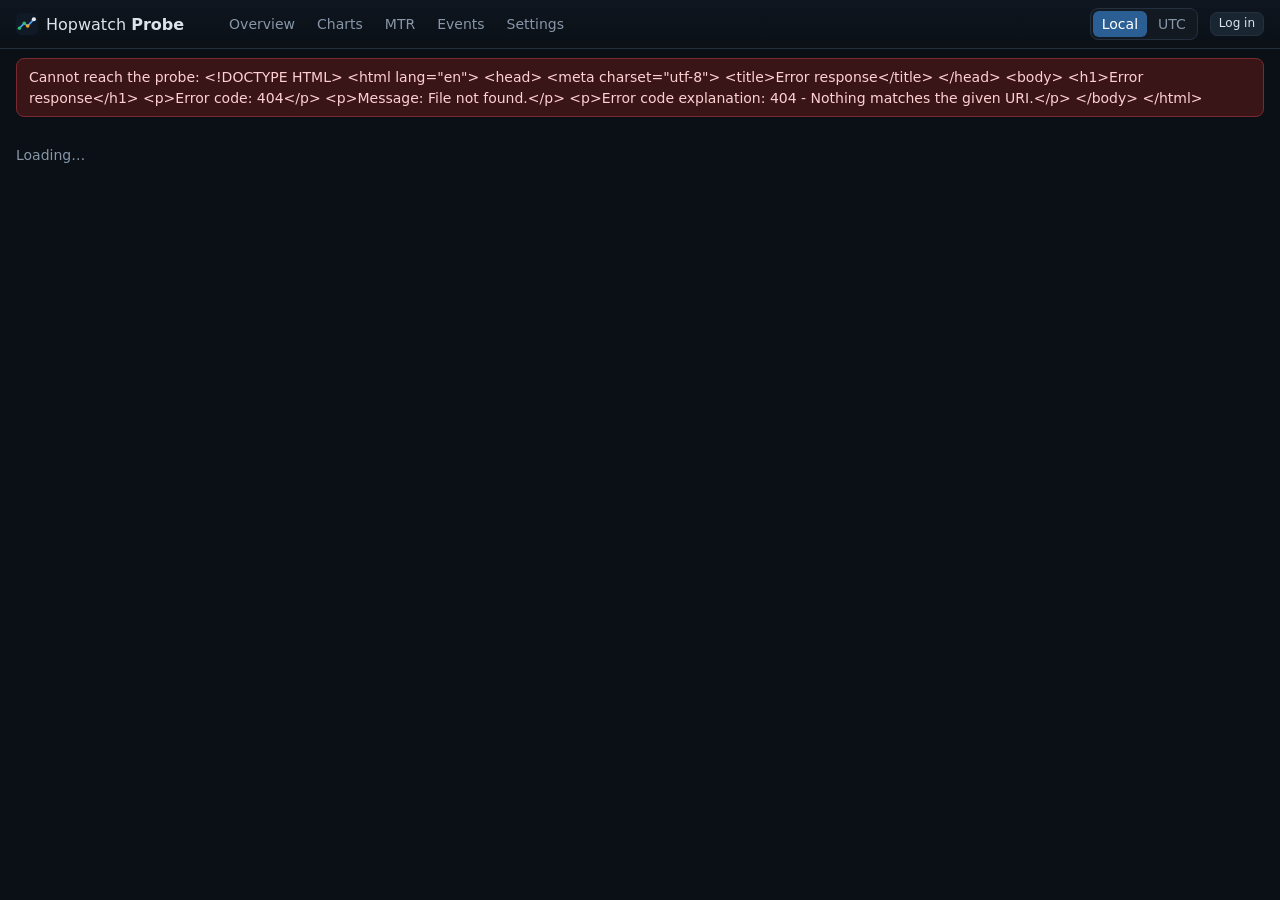
==== probe/app/static/index.html @ 8254a264 "Hopwatch Probe 0.1.0: 1 s ping with history, MTR on demand and on loss, web UI, Unraid template" ====
<!doctype html>
<html lang="en">
<head>
<meta charset="utf-8">
<meta name="viewport" content="width=device-width,initial-scale=1">
<title>Hopwatch Probe</title>
<link rel="icon" href="icon.svg" type="image/svg+xml">
<link rel="stylesheet" href="style.css">
</head>
<body>
<header>
  <a class="brand" href="#/"><img src="icon.svg" alt="" width="22" height="22"><span>Hopwatch <b>Probe</b></span></a>
  <span id="site" class="site"></span>
  <nav id="nav">
    <a href="#/" data-v="overview">Overview</a>
    <a href="#/charts" data-v="charts">Charts</a>
    <a href="#/mtr" data-v="mtr">MTR</a>
    <a href="#/events" data-v="events">Events</a>
    <a href="#/settings" data-v="settings">Settings</a>
  </nav>
  <span id="busy" class="chip hidden"></span>
  <span class="grow"></span>
  <span class="seg" id="tzSeg" title="Times shown in"><button data-tz="local">Local</button><button data-tz="utc">UTC</button></span>
  <button id="loginBtn" class="btn small">Log in</button>
</header>
<div id="banner" class="banner hidden"></div>
<main id="main"><p class="muted">Loading…</p></main>
<div id="modal" class="modal hidden"><div class="box" id="modalBox"></div></div>
<div id="tip" class="tip hidden"></div>
<div id="toast" class="toast hidden"></div>
<script src="app.js"></script>
</body>
</html>
---- probe/app/static/style.css ----
:root{--bg:#0b1016;--panel:#121921;--panel2:#16202a;--line:#243040;--txt:#dbe3ec;--mut:#8796a8;--acc:#4e9cf5;
  --ok:#2fbf71;--warn:#e8b931;--bad:#e5484d;--down:#b4232a}
*{box-sizing:border-box}
html,body{margin:0;background:var(--bg);color:var(--txt);font:14px/1.45 system-ui,-apple-system,Segoe UI,Roboto,sans-serif}
a{color:var(--acc);text-decoration:none} a:hover{text-decoration:underline}
.hidden{display:none!important}
.muted{color:var(--mut)} .small{font-size:12px} .grow{flex:1}
.ok{color:var(--ok)} .warn{color:var(--warn)} .crit,.bad{color:var(--bad)} .down{color:var(--bad);font-weight:600}
header{position:sticky;top:0;z-index:5;display:flex;flex-wrap:wrap;gap:8px 12px;align-items:center;padding:8px 16px;
  background:linear-gradient(180deg,#0e1620f2,#0b1016f2);box-shadow:0 1px 0 var(--line)}
.brand{display:flex;gap:8px;align-items:center;color:var(--txt);font-size:16px} .brand:hover{text-decoration:none}
.site{color:var(--mut);font-size:13px;padding-left:10px;border-left:1px solid var(--line)}
nav{display:flex;gap:2px;flex-wrap:wrap}
nav a{color:var(--mut);padding:5px 10px;border-radius:7px} nav a:hover{color:var(--txt);background:#1c2733;text-decoration:none}
nav a.on{color:#fff;background:#24476d}
main{padding:14px 16px 40px;max-width:1500px;margin:0 auto;display:grid;gap:14px}
.card{background:linear-gradient(180deg,var(--panel2),var(--panel));border:1px solid var(--line);border-radius:12px;padding:12px 14px;min-width:0}
.card h2{margin:0 0 8px;font-size:15px;display:flex;gap:10px;align-items:center;flex-wrap:wrap}
.card h3{margin:14px 0 6px;font-size:13px;color:var(--mut);text-transform:uppercase;letter-spacing:.05em}
.row{display:flex;gap:8px 12px;align-items:center;flex-wrap:wrap;margin:6px 0}
.btn,button{background:#1a2532;color:var(--txt);border:1px solid var(--line);border-radius:7px;padding:5px 11px;font:inherit;cursor:pointer}
.btn:hover,button:hover{border-color:#3a4d63} .btn.small,button.small{padding:2px 8px;font-size:12px}
.btn.pri,button.pri{background:#2b5f94;border-color:#3577b8;color:#fff} .btn.danger,button.danger{border-color:#7a2a2f;color:#ffb3b5}
button:disabled{opacity:.45;cursor:default}
input,select,textarea{background:#0e151d;color:var(--txt);border:1px solid var(--line);border-radius:6px;padding:5px 7px;font:inherit;color-scheme:dark}
input:focus,select:focus,textarea:focus{outline:none;border-color:var(--acc)}
input[type=number]{width:90px} input[type=checkbox]{width:auto}
textarea{width:100%;min-height:110px;font-family:ui-monospace,Menlo,Consolas,monospace;font-size:12px}
label.f{display:flex;flex-direction:column;gap:3px;font-size:12px;color:var(--mut)}
label.f>span.h{font-size:11px;color:#6b7a8c}
label.c{display:inline-flex;gap:6px;align-items:center}
.form{display:grid;grid-template-columns:repeat(auto-fill,minmax(210px,1fr));gap:10px 16px}
.seg{display:inline-flex;background:var(--panel);border:1px solid var(--line);border-radius:8px;padding:2px;gap:2px}
.seg button{border:0;background:transparent;padding:3px 9px;color:var(--mut);border-radius:6px}
.seg button.on{background:#2b5f94;color:#fff}
.chip{display:inline-flex;gap:5px;align-items:center;background:#1a2430;border:1px solid var(--line);border-radius:10px;padding:1px 8px;font-size:12px}
.chip.ok{border-color:#1f5a3c;color:#9fe3bf} .chip.warn{border-color:#6b5414;color:#ffe08a} .chip.bad{border-color:#7a2a2f;color:#ffb3b5}
.banner{margin:10px 16px 0;padding:8px 12px;border-radius:8px;background:#3a1518;border:1px solid #7a2a2f;color:#ffd0d2}
.tiles{display:grid;grid-template-columns:repeat(auto-fill,minmax(300px,1fr));gap:10px}
.loc{position:relative;background:linear-gradient(180deg,#18222d,#141c25);border:1px solid var(--line);border-radius:10px;padding:8px 10px 8px 14px;min-width:0}
.loc:before{content:'';position:absolute;left:0;top:0;bottom:0;width:4px;border-radius:10px 0 0 10px;background:var(--ok)}
.loc.warn:before{background:var(--warn)} .loc.crit:before,.loc.down:before{background:var(--bad)} .loc.unknown:before{background:#556}
.loc .lh{display:flex;gap:8px;align-items:center;margin-bottom:4px} .loc .lh b{font-size:14px;overflow:hidden;text-overflow:ellipsis;white-space:nowrap}
.ips{width:100%;border-collapse:collapse;font-variant-numeric:tabular-nums;font-size:12.5px}
.ips td{padding:2px 4px;border-top:1px solid #1d2733;white-space:nowrap} .ips td.ip{width:100%;overflow:hidden;text-overflow:ellipsis;max-width:120px}
.ips td.n{text-align:right}
.dot{display:inline-block;width:8px;height:8px;border-radius:50%;background:#556;margin-right:5px;vertical-align:1px}
.dot.ok{background:var(--ok)} .dot.warn{background:var(--warn)} .dot.crit,.dot.down{background:var(--bad)}
.tbl{width:100%;border-collapse:collapse;font-size:12.5px;font-variant-numeric:tabular-nums}
.tbl th{color:var(--mut);font-weight:500;text-align:left;border-bottom:1px solid var(--line);padding:5px 6px;white-space:nowrap}
.tbl td{border-bottom:1px solid #1d2733;padding:5px 6px;vertical-align:top}
.tbl tr.click{cursor:pointer} .tbl tr.click:hover td{background:#1a2430}
.tbl td.n,.tbl th.n{text-align:right}
.scroll{overflow-x:auto}
canvas{width:100%;height:240px;display:block}
.legend{display:flex;flex-wrap:wrap;gap:2px 12px;margin-top:6px;font-size:12px}
.legend button{background:none;border:0;padding:1px 0;display:inline-flex;gap:5px;align-items:center;color:var(--txt)}
.legend button.off{opacity:.35} .legend i{width:12px;height:3px;border-radius:2px;display:inline-block}
.tip{position:fixed;z-index:20;pointer-events:none;background:#0b0f13f0;border:1px solid var(--line);border-radius:6px;padding:6px 8px;font-size:12px;max-width:340px}
.modal{position:fixed;inset:0;z-index:30;background:#000a;display:flex;align-items:center;justify-content:center;padding:16px}
.modal .box{background:var(--panel2);border:1px solid var(--line);border-radius:12px;padding:16px;width:min(440px,100%);display:grid;gap:10px}
.modal .box h2{margin:0;font-size:16px}
.toast{position:fixed;bottom:16px;left:50%;transform:translateX(-50%);z-index:40;background:#1d3550;border:1px solid #3577b8;border-radius:8px;padding:8px 14px}
.toast.err{background:#3a1518;border-color:#7a2a2f}
pre.rep{background:#0a0f14;border:1px solid var(--line);border-radius:8px;padding:10px;overflow:auto;font-size:12px;line-height:1.35;margin:0}
.menu{position:absolute;z-index:10;background:var(--panel2);border:1px solid var(--line);border-radius:8px;padding:4px;display:grid;gap:2px;box-shadow:0 6px 20px #0008}
.menu button{border:0;background:none;text-align:left;padding:5px 10px;white-space:nowrap}
.menu button:hover{background:#1c2733}
.bar{height:6px;border-radius:3px;background:#1d2733;overflow:hidden;min-width:60px} .bar i{display:block;height:100%;background:var(--bad)}
@media (max-width:640px){header{padding:8px 10px} main{padding:10px 10px 30px} .site{border:0;padding:0} .tiles{grid-template-columns:1fr}
  .form{grid-template-columns:1fr 1fr}}
.tlist{max-height:440px;overflow:auto;border:1px solid #1d2733;border-radius:8px}
.tlist thead th{position:sticky;top:0;background:var(--panel2);z-index:1}
.tlist input:not([type=checkbox]){width:100%;min-width:110px}
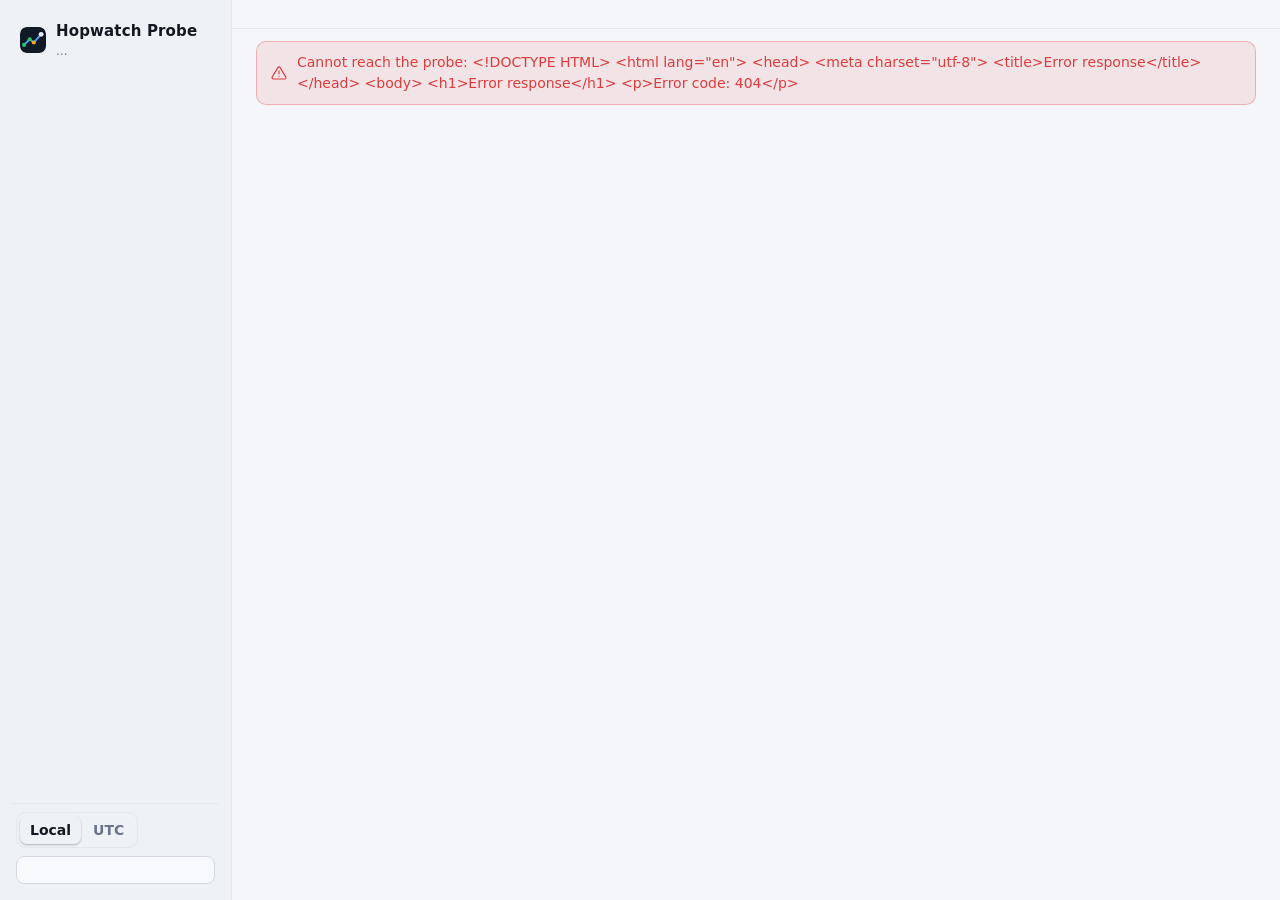
==== commit fb3bcbee: "Probe 0.2: schedules, more automatic triggers (down, latency, recovery), evidence exports, new UI ki" ====
--- a/probe/app/static/index.html
+++ b/probe/app/static/index.html
@@ -1,33 +1,29 @@
 <!doctype html>
-<html lang="en">
+<html lang="en" data-theme="dark">
 <head>
 <meta charset="utf-8">
 <meta name="viewport" content="width=device-width,initial-scale=1">
 <title>Hopwatch Probe</title>
 <link rel="icon" href="icon.svg" type="image/svg+xml">
-<link rel="stylesheet" href="style.css">
+<link rel="stylesheet" href="/ui/hw.css">
 </head>
 <body>
-<header>
-  <a class="brand" href="#/"><img src="icon.svg" alt="" width="22" height="22"><span>Hopwatch <b>Probe</b></span></a>
-  <span id="site" class="site"></span>
-  <nav id="nav">
-    <a href="#/" data-v="overview">Overview</a>
-    <a href="#/charts" data-v="charts">Charts</a>
-    <a href="#/mtr" data-v="mtr">MTR</a>
-    <a href="#/events" data-v="events">Events</a>
-    <a href="#/settings" data-v="settings">Settings</a>
-  </nav>
-  <span id="busy" class="chip hidden"></span>
-  <span class="grow"></span>
-  <span class="seg" id="tzSeg" title="Times shown in"><button data-tz="local">Local</button><button data-tz="utc">UTC</button></span>
-  <button id="loginBtn" class="btn small">Log in</button>
-</header>
-<div id="banner" class="banner hidden"></div>
-<main id="main"><p class="muted">Loading…</p></main>
-<div id="modal" class="modal hidden"><div class="box" id="modalBox"></div></div>
-<div id="tip" class="tip hidden"></div>
-<div id="toast" class="toast hidden"></div>
+<div class="app">
+  <aside class="side">
+    <a class="brand" href="#/"><img src="icon.svg" alt=""><span>Hopwatch Probe<small id="site">…</small></span></a>
+    <nav class="nav" id="nav"></nav>
+    <div class="foot">
+      <div class="row wrapn"><span class="seg" id="tzSeg"></span><button class="btn-s btn-i btn-g" id="themeBtn" title="Light / dark"></button></div>
+      <button class="btn-s" id="loginBtn"></button>
+    </div>
+  </aside>
+  <div class="main">
+    <div class="top"><div><h1 id="title"></h1><div class="sub" id="subtitle"></div></div><span class="grow"></span><div class="row" id="topActions"></div></div>
+    <div id="banner" class="hidden" style="margin:12px 24px 0"></div>
+    <div class="content" id="main"></div>
+  </div>
+</div>
+<script src="/ui/hw.js"></script>
 <script src="app.js"></script>
 </body>
 </html>
--- a/ui/hw.css
+++ b/ui/hw.css
@@ -0,0 +1,205 @@
+/* Hopwatch design system, shared by Probe and Hub. Dark by default, light follows the toggle. */
+:root,[data-theme=dark]{
+  --bg:#0a0c11;--bg2:#0e1118;--surface:#12161e;--surface2:#171c26;--surface3:#1d2330;--border:#232b38;--border2:#2e3848;
+  --text:#e7eaf0;--text2:#b8c0cd;--muted:#8691a3;--faint:#5d6879;
+  --accent:#7c93ff;--accent2:#5b74f0;--accent-soft:#7c93ff22;--teal:#2bc4a8;--purple:#a78bfa;
+  --ok:#34d399;--ok-soft:#34d39922;--warn:#fbbf24;--warn-soft:#fbbf2422;--bad:#f87171;--bad-soft:#f8717124;--down:#ef4444;
+  --shadow:0 1px 0 #ffffff08 inset,0 8px 24px -12px #000c;--ring:0 0 0 3px #7c93ff40;
+  --r:14px;--r2:10px;--r3:8px;color-scheme:dark}
+[data-theme=light]{
+  --bg:#f4f6fa;--bg2:#eef1f6;--surface:#ffffff;--surface2:#f8f9fc;--surface3:#eef1f6;--border:#e3e7ee;--border2:#d3d9e3;
+  --text:#141821;--text2:#3b4352;--muted:#69758a;--faint:#9aa4b5;
+  --accent:#4f6bed;--accent2:#3d57d6;--accent-soft:#4f6bed1a;--teal:#0f9f86;--purple:#7c5ce0;
+  --ok:#10a36c;--ok-soft:#10a36c1a;--warn:#c98a00;--warn-soft:#c98a001f;--bad:#dc3d3d;--bad-soft:#dc3d3d1a;--down:#c62828;
+  --shadow:0 1px 2px #0000000d,0 8px 24px -16px #00000033;--ring:0 0 0 3px #4f6bed33;color-scheme:light}
+*{box-sizing:border-box}
+html,body{margin:0;height:100%}
+body{background:var(--bg);color:var(--text);font:14px/1.5 ui-sans-serif,system-ui,-apple-system,"Segoe UI",Roboto,"Helvetica Neue",Arial,sans-serif;
+  -webkit-font-smoothing:antialiased;font-feature-settings:"tnum" 0}
+a{color:var(--accent);text-decoration:none} a:hover{text-decoration:underline}
+code,pre,.mono{font-family:ui-monospace,SFMono-Regular,Menlo,Consolas,monospace}
+.hidden{display:none!important}
+.muted{color:var(--muted)} .faint{color:var(--faint)} .small{font-size:12px} .xs{font-size:11px} .num{font-variant-numeric:tabular-nums}
+.ok{color:var(--ok)} .warn{color:var(--warn)} .bad,.crit{color:var(--bad)} .down{color:var(--down);font-weight:600}
+.grow{flex:1} .row{display:flex;align-items:center;gap:8px;flex-wrap:wrap} .col{display:flex;flex-direction:column;gap:6px}
+.gap4{gap:4px} .gap12{gap:12px} .mt8{margin-top:8px} .mt12{margin-top:12px} .mt16{margin-top:16px} .wrapn{flex-wrap:nowrap}
+.ell{overflow:hidden;text-overflow:ellipsis;white-space:nowrap;min-width:0}
+svg.i{width:16px;height:16px;flex:none;stroke:currentColor;fill:none;stroke-width:1.8;stroke-linecap:round;stroke-linejoin:round}
+
+/* ---- layout ---- */
+.app{display:grid;grid-template-columns:232px 1fr;min-height:100%}
+.side{position:sticky;top:0;height:100vh;display:flex;flex-direction:column;gap:4px;padding:16px 12px;background:var(--bg2);border-right:1px solid var(--border)}
+.brand{display:flex;align-items:center;gap:10px;padding:4px 8px 14px;color:var(--text);font-weight:650;font-size:15px;letter-spacing:.01em}
+.brand img{width:26px;height:26px;border-radius:7px} .brand small{display:block;font-weight:500;color:var(--muted);font-size:11.5px;letter-spacing:0}
+.brand:hover{text-decoration:none}
+.nav a{display:flex;align-items:center;gap:10px;padding:8px 10px;border-radius:9px;color:var(--text2);font-weight:500}
+.nav a:hover{background:var(--surface2);color:var(--text);text-decoration:none}
+.nav a.on{background:var(--accent-soft);color:var(--accent)} .nav a .cnt{margin-left:auto}
+.side .foot{margin-top:auto;display:flex;flex-direction:column;gap:8px;padding:8px 4px 0;border-top:1px solid var(--border)}
+.main{min-width:0;display:flex;flex-direction:column}
+.top{position:sticky;top:0;z-index:20;display:flex;align-items:center;gap:12px;padding:14px 24px;background:color-mix(in srgb,var(--bg) 82%,transparent);
+  backdrop-filter:saturate(1.4) blur(10px);border-bottom:1px solid var(--border)}
+.top h1{margin:0;font-size:18px;font-weight:650;letter-spacing:-.01em}
+.top .sub{color:var(--muted);font-size:13px}
+.content{padding:20px 24px 48px;display:grid;gap:16px;max-width:1600px;width:100%;min-width:0}
+.content>*,.col>*,.bd>*{min-width:0}
+@media (max-width:900px){
+  .app{grid-template-columns:1fr}
+  .side{position:sticky;top:0;z-index:30;height:auto;flex-direction:row;align-items:center;padding:8px 10px;overflow-x:auto;border-right:0;border-bottom:1px solid var(--border)}
+  .brand{padding:0 6px 0 0} .brand small{display:none}
+  .nav{display:flex;gap:2px} .nav a{padding:6px 9px;white-space:nowrap} .nav a span.lbl{display:none} .nav a.on span.lbl{display:inline}
+  .side .foot{margin:0 0 0 auto;flex-direction:row;border:0;padding:0}
+  .top{position:static;padding:12px 14px} .content{padding:12px 12px 40px}
+}
+
+/* ---- surfaces ---- */
+.card{background:var(--surface);border:1px solid var(--border);border-radius:var(--r);box-shadow:var(--shadow);min-width:0}
+.card>.hd{display:flex;align-items:center;gap:10px;flex-wrap:wrap;padding:14px 16px 0}
+.card>.hd h2{margin:0;font-size:14.5px;font-weight:650}
+.card>.hd .sub{color:var(--muted);font-size:12.5px}
+.card>.bd{padding:12px 16px 16px}
+.card.flat{box-shadow:none}
+.kpis{display:grid;grid-template-columns:repeat(auto-fit,minmax(170px,1fr));gap:12px}
+.kpi{background:var(--surface);border:1px solid var(--border);border-radius:var(--r);padding:14px 16px;box-shadow:var(--shadow)}
+.kpi .l{color:var(--muted);font-size:12px;font-weight:500;display:flex;align-items:center;gap:6px}
+.kpi .v{font-size:24px;font-weight:650;letter-spacing:-.02em;margin-top:2px;font-variant-numeric:tabular-nums}
+.kpi .s{color:var(--muted);font-size:12px}
+.tabs{display:flex;gap:2px;border-bottom:1px solid var(--border);margin:0 0 4px;overflow-x:auto;scrollbar-width:none}
+.tabs button{background:none;border:0;border-bottom:2px solid transparent;border-radius:0;padding:8px 12px;color:var(--muted);font-weight:550}
+.tabs button.on{color:var(--text);border-bottom-color:var(--accent)} .tabs button:hover{color:var(--text)}
+
+/* ---- controls ---- */
+button,.btn{display:inline-flex;align-items:center;justify-content:center;gap:6px;height:34px;padding:0 13px;border-radius:9px;
+  border:1px solid var(--border2);background:var(--surface2);color:var(--text);font:inherit;font-weight:550;cursor:pointer;
+  transition:background .12s,border-color .12s,color .12s;white-space:nowrap;text-decoration:none!important}
+button:hover,.btn:hover{background:var(--surface3);border-color:var(--faint)}
+button:focus-visible,.btn:focus-visible{outline:none;box-shadow:var(--ring)}
+button:disabled{opacity:.45;cursor:default}
+.btn-p{background:var(--accent);border-color:var(--accent);color:#fff} .btn-p:hover{background:var(--accent2);border-color:var(--accent2)}
+.btn-g{background:transparent;border-color:transparent;color:var(--text2)} .btn-g:hover{background:var(--surface2);border-color:var(--border)}
+.btn-d{color:var(--bad);border-color:color-mix(in srgb,var(--bad) 40%,var(--border))} .btn-d:hover{background:var(--bad-soft)}
+.btn-s{height:28px;padding:0 9px;font-size:12.5px;border-radius:8px} .btn-xs{height:24px;padding:0 7px;font-size:12px;border-radius:7px}
+.btn-i{width:34px;padding:0} .btn-s.btn-i{width:28px} .btn-xs.btn-i{width:24px}
+input,select,textarea{font:inherit;color:var(--text);background:var(--bg2);border:1px solid var(--border2);border-radius:9px;height:34px;padding:0 10px;min-width:0}
+textarea{height:auto;min-height:110px;padding:8px 10px;width:100%;font-family:ui-monospace,Menlo,Consolas,monospace;font-size:12.5px}
+input:focus,select:focus,textarea:focus{outline:none;border-color:var(--accent);box-shadow:var(--ring)}
+input[type=number]{width:100px} input[type=checkbox]{width:16px;height:16px;accent-color:var(--accent);margin:0}
+select{appearance:none;padding-right:30px;background-image:url("data:image/svg+xml,%3Csvg xmlns='http://www.w3.org/2000/svg' width='12' height='12' viewBox='0 0 24 24' fill='none' stroke='%238691a3' stroke-width='2.5' stroke-linecap='round'%3E%3Cpath d='m6 9 6 6 6-6'/%3E%3C/svg%3E");
+  background-repeat:no-repeat;background-position:right 10px center}
+.field{display:flex;flex-direction:column;gap:5px;min-width:0}
+.field>label,.field>.lbl{font-size:12px;font-weight:550;color:var(--text2)} .field>.hint{font-size:11.5px;color:var(--muted)}
+.form{display:grid;grid-template-columns:repeat(auto-fill,minmax(220px,1fr));gap:14px 18px}
+.seg{display:inline-flex;max-width:100%;overflow-x:auto;scrollbar-width:none;padding:3px;gap:2px;background:var(--bg2);border:1px solid var(--border);border-radius:10px}
+.seg button{height:28px;border:0;background:transparent;color:var(--muted);padding:0 10px;border-radius:7px;font-weight:550}
+.seg button:hover{color:var(--text);background:var(--surface2)} .seg button.on{background:var(--surface3);color:var(--text);box-shadow:0 1px 2px #0004}
+.switch{display:inline-flex;align-items:center;gap:10px;cursor:pointer;user-select:none}
+.switch input{appearance:none;width:34px;height:20px;border-radius:20px;background:var(--border2);position:relative;cursor:pointer;transition:background .15s;flex:none;border:0}
+.switch input:after{content:'';position:absolute;top:2px;left:2px;width:16px;height:16px;border-radius:50%;background:#fff;transition:transform .15s;box-shadow:0 1px 2px #0005}
+.switch input:checked{background:var(--accent)} .switch input:checked:after{transform:translateX(14px)}
+.switch .t{display:flex;flex-direction:column} .switch .t small{color:var(--muted);font-size:11.5px}
+.search{position:relative} .search input{padding-left:32px;width:100%} .search svg{position:absolute;left:10px;top:9px;color:var(--muted)}
+
+/* ---- pills, dots ---- */
+.pill{display:inline-flex;align-items:center;gap:5px;height:22px;padding:0 8px;border-radius:20px;font-size:11.5px;font-weight:600;background:var(--surface3);color:var(--text2);white-space:nowrap}
+.pill.ok{background:var(--ok-soft);color:var(--ok)} .pill.warn{background:var(--warn-soft);color:var(--warn)}
+.pill.bad,.pill.crit,.pill.down{background:var(--bad-soft);color:var(--bad)} .pill.info{background:var(--accent-soft);color:var(--accent)}
+.pill.purple{background:color-mix(in srgb,var(--purple) 16%,transparent);color:var(--purple)}
+.dot{width:8px;height:8px;border-radius:50%;background:var(--faint);flex:none;display:inline-block}
+.dot.ok{background:var(--ok)} .dot.warn{background:var(--warn)} .dot.crit,.dot.down,.dot.bad{background:var(--bad)}
+.dot.down{box-shadow:0 0 0 3px var(--bad-soft)} .dot.live{animation:pulse 2s infinite}
+@keyframes pulse{50%{box-shadow:0 0 0 5px transparent}0%{box-shadow:0 0 0 0 var(--ok-soft)}}
+
+/* ---- tables ---- */
+.tw{overflow:auto;border:1px solid var(--border);border-radius:var(--r2)}
+.table{width:100%;border-collapse:separate;border-spacing:0;font-size:13px;font-variant-numeric:tabular-nums}
+.table th{position:sticky;top:0;z-index:1;background:var(--surface2);text-align:left;font-weight:600;font-size:11.5px;color:var(--muted);
+  text-transform:uppercase;letter-spacing:.04em;padding:9px 10px;border-bottom:1px solid var(--border);white-space:nowrap}
+.table td{padding:9px 10px;border-bottom:1px solid var(--border);vertical-align:middle}
+.table tr:last-child td{border-bottom:0} .table tbody tr:hover td{background:var(--surface2)}
+.table tr.click{cursor:pointer} .table tr.sel td{background:var(--accent-soft)!important}
+.table .r{text-align:right} .table .c{text-align:center} .table td.w0{width:1%;white-space:nowrap}
+.empty{padding:28px;text-align:center;color:var(--muted)}
+
+/* ---- multiselect ---- */
+.ms{position:relative;display:inline-flex;min-width:180px;max-width:100%}
+.ms>.trig{width:100%;justify-content:flex-start;gap:6px;background:var(--bg2);border-color:var(--border2);font-weight:500;padding:0 8px 0 10px;overflow:hidden}
+.ms>.trig:hover{border-color:var(--faint)} .ms.open>.trig{border-color:var(--accent);box-shadow:var(--ring)}
+.ms>.trig .lab{color:var(--muted);font-weight:550;font-size:12px} .ms>.trig .val{min-width:0;overflow:hidden;text-overflow:ellipsis;white-space:nowrap;text-align:left;flex:1}
+.ms>.trig .chip{display:inline-flex;align-items:center;height:20px;padding:0 7px;border-radius:6px;background:var(--accent-soft);color:var(--accent);font-size:12px;font-weight:600}
+.ms>.trig .x{display:inline-flex;width:20px;height:20px;align-items:center;justify-content:center;border-radius:6px;color:var(--muted)}
+.ms>.trig .x:hover{background:var(--surface3);color:var(--text)}
+.ms-pop{position:fixed;z-index:60;width:320px;max-width:calc(100vw - 16px);background:var(--surface);border:1px solid var(--border2);border-radius:12px;
+  box-shadow:0 18px 48px -12px #000a,0 0 0 1px #0002;display:flex;flex-direction:column;overflow:hidden}
+.ms-pop .s{padding:10px 10px 6px} .ms-pop .s input{width:100%}
+.ms-pop .acts{display:flex;gap:4px;padding:0 10px 8px;border-bottom:1px solid var(--border)} .ms-pop .acts .cnt{margin-left:auto;color:var(--muted);font-size:12px;align-self:center}
+.ms-pop .list{overflow:auto;max-height:320px;padding:4px}
+.ms-pop .grp{display:flex;align-items:center;gap:8px;padding:8px 8px 4px;font-size:11px;font-weight:700;text-transform:uppercase;letter-spacing:.05em;color:var(--muted);cursor:pointer}
+.ms-pop .grp:hover{color:var(--text)}
+.ms-pop .opt{display:flex;align-items:center;gap:9px;padding:6px 8px;border-radius:7px;cursor:pointer;font-size:13px}
+.ms-pop .opt:hover,.ms-pop .opt.hl{background:var(--surface2)} .ms-pop .opt .h{margin-left:auto;color:var(--muted);font-size:11.5px}
+.ms-pop .opt.in{padding-left:20px}
+.ms-pop .box{width:16px;height:16px;border-radius:5px;border:1.5px solid var(--border2);display:inline-flex;align-items:center;justify-content:center;flex:none;background:var(--bg2)}
+.ms-pop .on>.box,.ms-pop .box.on{background:var(--accent);border-color:var(--accent)}
+.ms-pop .box.part{background:var(--accent-soft);border-color:var(--accent)}
+.ms-pop .on>.box:after,.ms-pop .box.on:after{content:'';width:8px;height:4px;border:2px solid #fff;border-top:0;border-right:0;transform:rotate(-45deg) translate(1px,-1px)}
+.ms-pop .box.part:after{content:'';width:8px;height:2px;background:var(--accent);border-radius:2px}
+.ms-pop .single .box{border-radius:50%}
+.ms-pop .ft{display:flex;gap:6px;justify-content:flex-end;padding:8px 10px;border-top:1px solid var(--border)}
+
+/* ---- charts ---- */
+.chart{position:relative} .chart canvas{width:100%;display:block}
+.legend{display:flex;flex-wrap:wrap;gap:2px 4px;margin-top:8px}
+.legend button{height:24px;padding:0 8px;border-radius:7px;border:0;background:transparent;color:var(--text2);font-size:12px;font-weight:500;gap:6px}
+.legend button:hover{background:var(--surface2)} .legend button.off{opacity:.38} .legend i{width:10px;height:10px;border-radius:3px;display:inline-block}
+.tip{position:fixed;z-index:70;pointer-events:none;background:var(--surface);border:1px solid var(--border2);border-radius:10px;padding:8px 10px;
+  font-size:12px;box-shadow:0 12px 32px -8px #000a;max-width:340px;font-variant-numeric:tabular-nums}
+.tip b{display:block;margin-bottom:4px} .tip .r{display:flex;gap:8px;align-items:center} .tip .r i{width:8px;height:8px;border-radius:2px;flex:none}
+.tip .r .v{margin-left:auto;font-weight:600}
+.spark{display:block;width:100%;height:26px}
+.bar{height:6px;border-radius:4px;background:var(--surface3);overflow:hidden;min-width:40px} .bar>i{display:block;height:100%;border-radius:4px}
+
+/* ---- overlays ---- */
+.modal{position:fixed;inset:0;z-index:80;background:#0008;backdrop-filter:blur(3px);display:flex;align-items:center;justify-content:center;padding:16px}
+.modal .box{background:var(--surface);border:1px solid var(--border2);border-radius:16px;width:min(560px,100%);max-height:calc(100vh - 32px);overflow:auto;box-shadow:0 30px 80px -20px #000c}
+.modal .box>.hd{display:flex;align-items:center;gap:10px;padding:16px 18px 0} .modal .box>.hd h2{margin:0;font-size:16px}
+.modal .box>.bd{padding:14px 18px} .modal .box>.ft{display:flex;gap:8px;justify-content:flex-end;padding:0 18px 16px}
+.toast{position:fixed;bottom:18px;left:50%;transform:translateX(-50%);z-index:90;background:var(--surface);border:1px solid var(--border2);
+  border-left:4px solid var(--accent);border-radius:10px;padding:10px 14px;box-shadow:0 12px 32px -8px #000a;font-weight:500}
+.toast.err{border-left-color:var(--bad)}
+.menu{position:fixed;z-index:65;background:var(--surface);border:1px solid var(--border2);border-radius:11px;padding:5px;min-width:200px;box-shadow:0 18px 48px -12px #000a}
+.menu button{width:100%;justify-content:flex-start;border:0;background:none;height:32px;font-weight:500}
+.menu button:hover{background:var(--surface2)} .menu hr{border:0;border-top:1px solid var(--border);margin:4px 2px}
+.banner{display:flex;gap:10px;align-items:center;padding:10px 14px;border-radius:var(--r2);background:var(--bad-soft);color:var(--bad);border:1px solid color-mix(in srgb,var(--bad) 30%,transparent);font-weight:500}
+.banner.info{background:var(--accent-soft);color:var(--accent);border-color:color-mix(in srgb,var(--accent) 30%,transparent)}
+.banner.warn{background:var(--warn-soft);color:var(--warn);border-color:color-mix(in srgb,var(--warn) 30%,transparent)}
+pre.rep{margin:0;background:var(--bg2);border:1px solid var(--border);border-radius:var(--r2);padding:12px 14px;overflow:auto;font-size:12px;line-height:1.45;color:var(--text2)}
+details.help{border:1px solid var(--border);border-radius:var(--r2);background:var(--surface2)}
+details.help>summary{cursor:pointer;padding:10px 14px;font-weight:600;list-style:none;display:flex;gap:8px;align-items:center}
+details.help>summary::-webkit-details-marker{display:none} details.help>div{padding:0 16px 12px;color:var(--text2)} details.help p{margin:8px 0}
+.range{display:inline-flex;gap:6px;align-items:center;flex-wrap:wrap}
+.drop{position:fixed;z-index:60;background:var(--surface);border:1px solid var(--border2);border-radius:12px;padding:12px;box-shadow:0 18px 48px -12px #000a;display:grid;gap:10px;width:300px}
+::-webkit-scrollbar{width:10px;height:10px} ::-webkit-scrollbar-thumb{background:var(--border2);border-radius:10px;border:2px solid transparent;background-clip:padding-box}
+::-webkit-scrollbar-track{background:transparent}
+
+/* ---- location tiles (overview) ---- */
+.tiles{display:grid;grid-template-columns:repeat(auto-fill,minmax(360px,1fr));gap:12px}
+.tile{background:var(--surface);border:1px solid var(--border);border-radius:var(--r);box-shadow:var(--shadow);overflow:hidden;min-width:0;display:flex;flex-direction:column}
+.tile .th{display:flex;align-items:center;gap:8px;padding:11px 12px 8px 14px;border-bottom:1px solid var(--border)}
+.tile .th b{font-size:14px;font-weight:650}
+.tile.st-warn{border-color:color-mix(in srgb,var(--warn) 45%,var(--border))} .tile.st-crit,.tile.st-down{border-color:color-mix(in srgb,var(--bad) 55%,var(--border))}
+.tile.st-down .th,.tile.st-crit .th{background:var(--bad-soft)} .tile.st-warn .th{background:var(--warn-soft)}
+.ipr{display:grid;grid-template-columns:minmax(124px,auto) minmax(40px,1fr) 62px 42px 48px 26px;align-items:center;gap:8px;padding:6px 10px 6px 14px;font-size:12.5px;font-variant-numeric:tabular-nums}
+.ipr+.ipr{border-top:1px solid var(--border)} .ipr .r{text-align:right} .ipr .ip{display:flex;align-items:center;gap:7px;min-width:0}
+.ipr .ip span.ell{font-weight:500;overflow:visible;flex:none}
+.tag{display:inline-flex;align-items:center;height:18px;padding:0 6px;border-radius:5px;font-size:10.5px;font-weight:650;background:var(--surface3);color:var(--muted);letter-spacing:.02em}
+.tag.tcp{background:color-mix(in srgb,var(--teal) 16%,transparent);color:var(--teal)}
+.hopbar{display:flex;align-items:center;gap:8px} .hopbar .bar{flex:1}
+.cmp{display:grid;grid-template-columns:1fr 1fr;gap:12px} @media (max-width:1000px){.cmp{grid-template-columns:1fr}}
+.chg td{background:var(--warn-soft)}
+.sticky-save{position:sticky;bottom:0;z-index:5;display:flex;gap:10px;align-items:center;justify-content:flex-end;padding:12px 16px;
+  background:color-mix(in srgb,var(--surface) 92%,transparent);backdrop-filter:blur(8px);border:1px solid var(--border2);border-radius:var(--r);box-shadow:0 -8px 24px -16px #000a}
+.prog{height:4px;border-radius:4px;background:var(--surface3);overflow:hidden} .prog>i{display:block;height:100%;background:var(--accent);transition:width .5s}
+.steps{counter-reset:s;display:grid;gap:10px;margin:8px 0} .steps>div{display:grid;grid-template-columns:28px 1fr;gap:10px;align-items:start}
+.steps>div:before{counter-increment:s;content:counter(s);width:24px;height:24px;border-radius:50%;background:var(--accent-soft);color:var(--accent);font-weight:700;font-size:12px;display:flex;align-items:center;justify-content:center}
+@media (max-width:640px){.tiles{grid-template-columns:1fr} .ipr{grid-template-columns:minmax(118px,auto) minmax(30px,1fr) 58px 38px 26px} .ipr .jit{display:none}
+  .brand>span{display:none} .top h1{font-size:16px} .ms{min-width:0;flex:1 1 160px} .range{max-width:100%}}
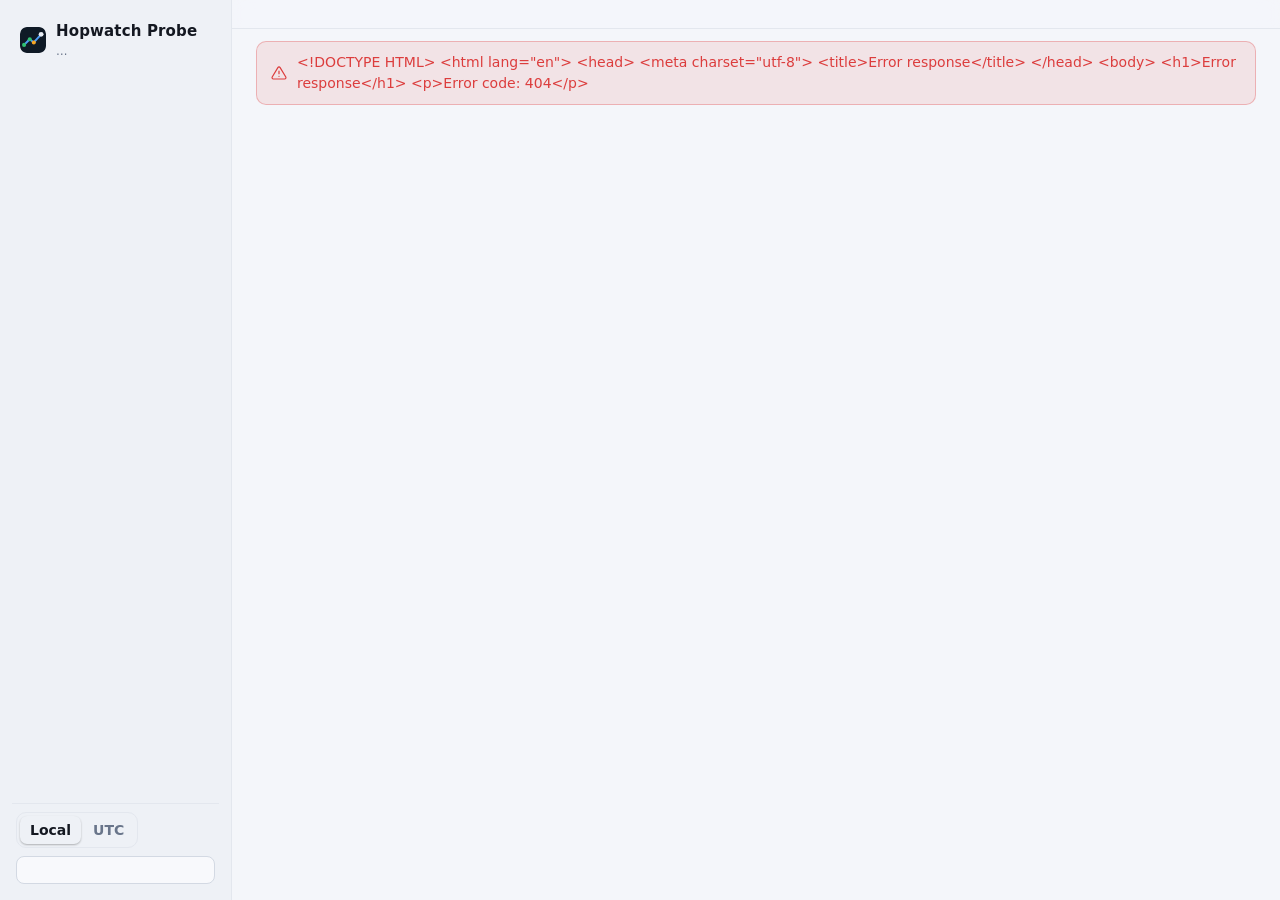
==== commit fc99c396: "0.2.1: phone layout with bottom menu and one-line top bar, settings behind ⋯; pickers work inside di" ====
--- a/probe/app/static/index.html
+++ b/probe/app/static/index.html
@@ -18,7 +18,7 @@
     </div>
   </aside>
   <div class="main">
-    <div class="top"><div><h1 id="title"></h1><div class="sub" id="subtitle"></div></div><span class="grow"></span><div class="row" id="topActions"></div></div>
+    <div class="top"><img class="mobile-only" src="icon.svg" alt="" width="24" height="24"><div><h1 id="title"></h1><div class="sub" id="subtitle"></div></div><span class="grow"></span><div class="row" id="topActions"></div><button class="btn-s btn-i btn-g mobile-only" id="prefsBtn" title="Times, theme, login"></button></div>
     <div id="banner" class="hidden" style="margin:12px 24px 0"></div>
     <div class="content" id="main"></div>
   </div>
--- a/ui/hw.css
+++ b/ui/hw.css
@@ -43,13 +43,28 @@
 .top .sub{color:var(--muted);font-size:13px}
 .content{padding:20px 24px 48px;display:grid;gap:16px;max-width:1600px;width:100%;min-width:0}
 .content>*,.col>*,.bd>*{min-width:0}
+.mobile-only{display:none!important}
 @media (max-width:900px){
   .app{grid-template-columns:1fr}
-  .side{position:sticky;top:0;z-index:30;height:auto;flex-direction:row;align-items:center;padding:8px 10px;overflow-x:auto;border-right:0;border-bottom:1px solid var(--border)}
-  .brand{padding:0 6px 0 0} .brand small{display:none}
-  .nav{display:flex;gap:2px} .nav a{padding:6px 9px;white-space:nowrap} .nav a span.lbl{display:none} .nav a.on span.lbl{display:inline}
-  .side .foot{margin:0 0 0 auto;flex-direction:row;border:0;padding:0}
-  .top{position:static;padding:12px 14px} .content{padding:12px 12px 40px}
+  .mobile-only{display:inline-flex!important}
+  /* menu as a bar at the bottom, always visible, never scrolls */
+  .side{position:fixed;left:0;right:0;bottom:0;top:auto;z-index:40;height:auto;flex-direction:row;align-items:stretch;padding:4px 4px calc(4px + env(safe-area-inset-bottom));
+    border-right:0;border-top:1px solid var(--border);background:color-mix(in srgb,var(--bg2) 94%,transparent);backdrop-filter:blur(10px)}
+  .side .brand,.side .foot{display:none}
+  .nav{display:flex;flex:1;gap:0;justify-content:space-around}
+  .nav a{flex:1;flex-direction:column;gap:2px;padding:6px 2px;font-size:10.5px;font-weight:600;border-radius:8px;min-width:0;text-align:center}
+  .nav a svg.i{width:20px;height:20px}
+  .nav a span.lbl{display:block;max-width:100%;overflow:hidden;text-overflow:ellipsis;white-space:nowrap}
+  .main{padding-bottom:72px}
+  /* one-line top bar: icon, page title, actions as icons, the ⋯ menu */
+  .top{position:sticky;top:0;padding:8px 12px;gap:10px;flex-wrap:nowrap}
+  .top>div:first-of-type{min-width:0}
+  .top h1{font-size:16px;white-space:nowrap;overflow:hidden;text-overflow:ellipsis}
+  .top .sub{display:none}
+  .top #topActions{flex-wrap:nowrap}
+  .top #topActions .btn,.top #topActions button{font-size:0;gap:0;width:34px;padding:0}
+  .top #topActions svg.i{width:17px;height:17px}
+  .content{padding:12px 12px 24px}
 }
 
 /* ---- surfaces ---- */
@@ -128,7 +143,7 @@
 .ms>.trig .chip{display:inline-flex;align-items:center;height:20px;padding:0 7px;border-radius:6px;background:var(--accent-soft);color:var(--accent);font-size:12px;font-weight:600}
 .ms>.trig .x{display:inline-flex;width:20px;height:20px;align-items:center;justify-content:center;border-radius:6px;color:var(--muted)}
 .ms>.trig .x:hover{background:var(--surface3);color:var(--text)}
-.ms-pop{position:fixed;z-index:60;width:320px;max-width:calc(100vw - 16px);background:var(--surface);border:1px solid var(--border2);border-radius:12px;
+.ms-pop{position:fixed;z-index:95;width:320px;max-width:calc(100vw - 16px);background:var(--surface);border:1px solid var(--border2);border-radius:12px;
   box-shadow:0 18px 48px -12px #000a,0 0 0 1px #0002;display:flex;flex-direction:column;overflow:hidden}
 .ms-pop .s{padding:10px 10px 6px} .ms-pop .s input{width:100%}
 .ms-pop .acts{display:flex;gap:4px;padding:0 10px 8px;border-bottom:1px solid var(--border)} .ms-pop .acts .cnt{margin-left:auto;color:var(--muted);font-size:12px;align-self:center}
@@ -151,7 +166,7 @@
 .legend{display:flex;flex-wrap:wrap;gap:2px 4px;margin-top:8px}
 .legend button{height:24px;padding:0 8px;border-radius:7px;border:0;background:transparent;color:var(--text2);font-size:12px;font-weight:500;gap:6px}
 .legend button:hover{background:var(--surface2)} .legend button.off{opacity:.38} .legend i{width:10px;height:10px;border-radius:3px;display:inline-block}
-.tip{position:fixed;z-index:70;pointer-events:none;background:var(--surface);border:1px solid var(--border2);border-radius:10px;padding:8px 10px;
+.tip{position:fixed;z-index:97;pointer-events:none;background:var(--surface);border:1px solid var(--border2);border-radius:10px;padding:8px 10px;
   font-size:12px;box-shadow:0 12px 32px -8px #000a;max-width:340px;font-variant-numeric:tabular-nums}
 .tip b{display:block;margin-bottom:4px} .tip .r{display:flex;gap:8px;align-items:center} .tip .r i{width:8px;height:8px;border-radius:2px;flex:none}
 .tip .r .v{margin-left:auto;font-weight:600}
@@ -163,10 +178,10 @@
 .modal .box{background:var(--surface);border:1px solid var(--border2);border-radius:16px;width:min(560px,100%);max-height:calc(100vh - 32px);overflow:auto;box-shadow:0 30px 80px -20px #000c}
 .modal .box>.hd{display:flex;align-items:center;gap:10px;padding:16px 18px 0} .modal .box>.hd h2{margin:0;font-size:16px}
 .modal .box>.bd{padding:14px 18px} .modal .box>.ft{display:flex;gap:8px;justify-content:flex-end;padding:0 18px 16px}
-.toast{position:fixed;bottom:18px;left:50%;transform:translateX(-50%);z-index:90;background:var(--surface);border:1px solid var(--border2);
+.toast{position:fixed;bottom:18px;left:50%;transform:translateX(-50%);z-index:100;background:var(--surface);border:1px solid var(--border2);
   border-left:4px solid var(--accent);border-radius:10px;padding:10px 14px;box-shadow:0 12px 32px -8px #000a;font-weight:500}
 .toast.err{border-left-color:var(--bad)}
-.menu{position:fixed;z-index:65;background:var(--surface);border:1px solid var(--border2);border-radius:11px;padding:5px;min-width:200px;box-shadow:0 18px 48px -12px #000a}
+.menu{position:fixed;z-index:96;background:var(--surface);border:1px solid var(--border2);border-radius:11px;padding:5px;min-width:200px;box-shadow:0 18px 48px -12px #000a}
 .menu button{width:100%;justify-content:flex-start;border:0;background:none;height:32px;font-weight:500}
 .menu button:hover{background:var(--surface2)} .menu hr{border:0;border-top:1px solid var(--border);margin:4px 2px}
 .banner{display:flex;gap:10px;align-items:center;padding:10px 14px;border-radius:var(--r2);background:var(--bad-soft);color:var(--bad);border:1px solid color-mix(in srgb,var(--bad) 30%,transparent);font-weight:500}
@@ -177,7 +192,7 @@
 details.help>summary{cursor:pointer;padding:10px 14px;font-weight:600;list-style:none;display:flex;gap:8px;align-items:center}
 details.help>summary::-webkit-details-marker{display:none} details.help>div{padding:0 16px 12px;color:var(--text2)} details.help p{margin:8px 0}
 .range{display:inline-flex;gap:6px;align-items:center;flex-wrap:wrap}
-.drop{position:fixed;z-index:60;background:var(--surface);border:1px solid var(--border2);border-radius:12px;padding:12px;box-shadow:0 18px 48px -12px #000a;display:grid;gap:10px;width:300px}
+.drop{position:fixed;z-index:95;background:var(--surface);border:1px solid var(--border2);border-radius:12px;padding:12px;box-shadow:0 18px 48px -12px #000a;display:grid;gap:10px;width:300px}
 ::-webkit-scrollbar{width:10px;height:10px} ::-webkit-scrollbar-thumb{background:var(--border2);border-radius:10px;border:2px solid transparent;background-clip:padding-box}
 ::-webkit-scrollbar-track{background:transparent}
 
@@ -202,4 +217,12 @@
 .steps{counter-reset:s;display:grid;gap:10px;margin:8px 0} .steps>div{display:grid;grid-template-columns:28px 1fr;gap:10px;align-items:start}
 .steps>div:before{counter-increment:s;content:counter(s);width:24px;height:24px;border-radius:50%;background:var(--accent-soft);color:var(--accent);font-weight:700;font-size:12px;display:flex;align-items:center;justify-content:center}
 @media (max-width:640px){.tiles{grid-template-columns:1fr} .ipr{grid-template-columns:minmax(118px,auto) minmax(30px,1fr) 58px 38px 26px} .ipr .jit{display:none}
-  .brand>span{display:none} .top h1{font-size:16px} .ms{min-width:0;flex:1 1 160px} .range{max-width:100%}}
+  .ms{min-width:0;flex:1 1 160px} .range{max-width:100%}}
+
+/* ---- overview charts grid ---- */
+.cgrid{display:grid;grid-template-columns:repeat(2,minmax(0,1fr));gap:12px}
+.cgrid .card>.hd{padding:12px 14px 0} .cgrid .card>.bd{padding:6px 10px 10px}
+@media (max-width:1000px){.cgrid{grid-template-columns:1fr}}
+.prefs{width:260px}
+.prefs .row{justify-content:space-between}
+.modal .ms{display:flex;width:100%}
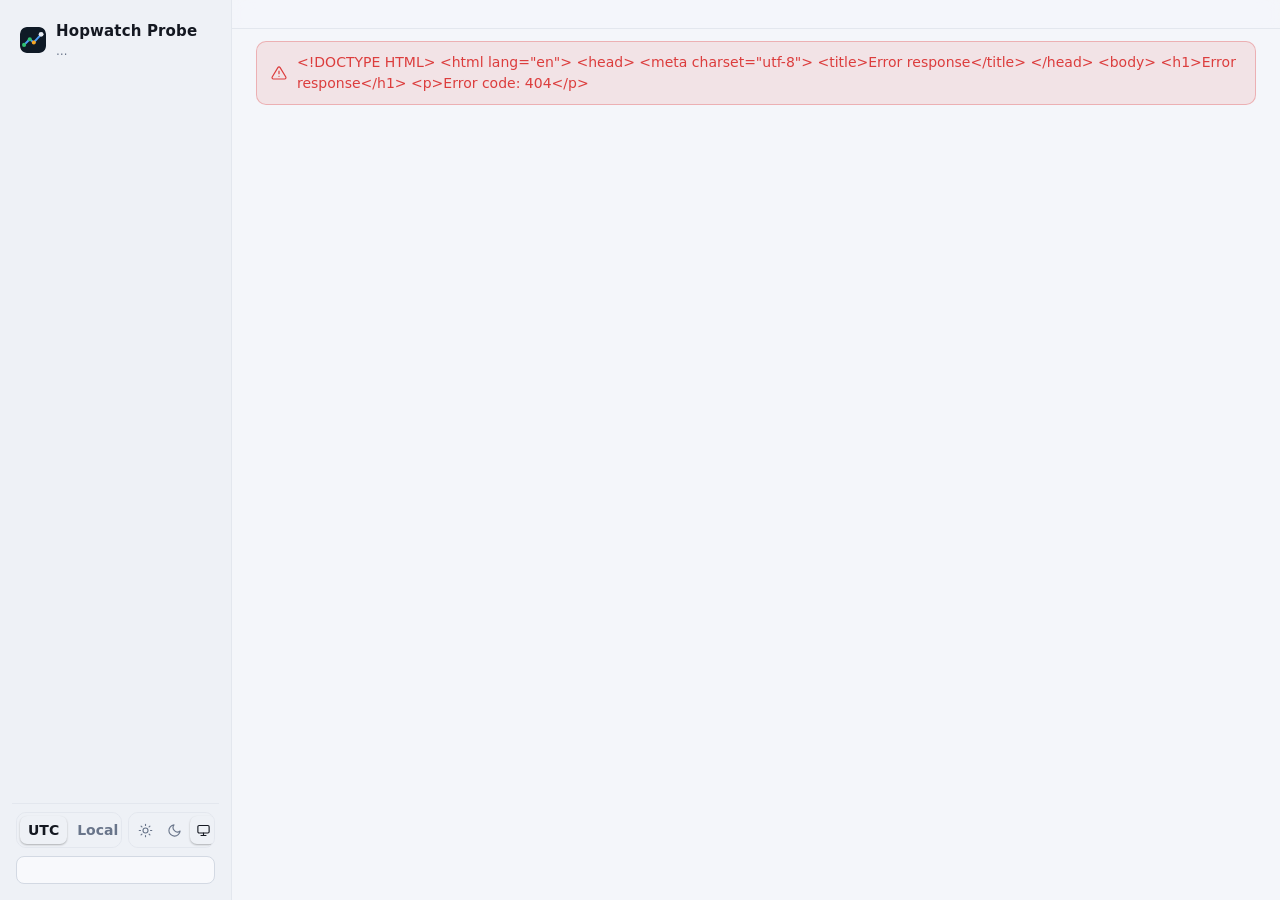
==== commit 9496af0b: "Theme as sun/moon/system segmented control; hub Probe settings: compare, copy between probes, backup" ====
--- a/probe/app/static/index.html
+++ b/probe/app/static/index.html
@@ -13,7 +13,7 @@
     <a class="brand" href="#/"><img src="icon.svg" alt=""><span>Hopwatch Probe<small id="site">…</small></span></a>
     <nav class="nav" id="nav"></nav>
     <div class="foot">
-      <div class="row wrapn"><span class="seg" id="tzSeg"></span><button class="btn-s btn-i btn-g" id="themeBtn" title="Light / dark"></button></div>
+      <div class="row wrapn"><span class="seg" id="tzSeg"></span><span class="seg" id="themeSeg"></span></div>
       <button class="btn-s" id="loginBtn"></button>
     </div>
   </aside>
--- a/ui/hw.css
+++ b/ui/hw.css
@@ -165,7 +165,7 @@
 .chart{position:relative} .chart canvas{width:100%;display:block}
 .legend{display:flex;flex-wrap:wrap;gap:2px 4px;margin-top:8px}
 .legend button{height:24px;padding:0 8px;border-radius:7px;border:0;background:transparent;color:var(--text2);font-size:12px;font-weight:500;gap:6px}
-.legend button:hover{background:var(--surface2)} .legend button.off{opacity:.38} .legend i{width:10px;height:10px;border-radius:3px;display:inline-block}
+.legend button:hover{background:var(--surface2)} .legend button.off{opacity:.45;text-decoration:line-through} .legend i{width:10px;height:10px;border-radius:3px;display:inline-block}
 .tip{position:fixed;z-index:97;pointer-events:none;background:var(--surface);border:1px solid var(--border2);border-radius:10px;padding:8px 10px;
   font-size:12px;box-shadow:0 12px 32px -8px #000a;max-width:340px;font-variant-numeric:tabular-nums}
 .tip b{display:block;margin-bottom:4px} .tip .r{display:flex;gap:8px;align-items:center} .tip .r i{width:8px;height:8px;border-radius:2px;flex:none}
@@ -206,10 +206,11 @@
 .ipr{display:grid;grid-template-columns:minmax(124px,auto) minmax(40px,1fr) 62px 42px 48px 26px;align-items:center;gap:8px;padding:6px 10px 6px 14px;font-size:12.5px;font-variant-numeric:tabular-nums}
 .ipr+.ipr{border-top:1px solid var(--border)} .ipr .r{text-align:right} .ipr .ip{display:flex;align-items:center;gap:7px;min-width:0}
 .ipr .ip span.ell{font-weight:500;overflow:visible;flex:none}
+.ipr .ip span.nm{display:flex;flex-direction:column;line-height:1.25} .ipr .ip span.nm .xs{font-weight:400}
 .tag{display:inline-flex;align-items:center;height:18px;padding:0 6px;border-radius:5px;font-size:10.5px;font-weight:650;background:var(--surface3);color:var(--muted);letter-spacing:.02em}
 .tag.tcp{background:color-mix(in srgb,var(--teal) 16%,transparent);color:var(--teal)}
 .hopbar{display:flex;align-items:center;gap:8px} .hopbar .bar{flex:1}
-.cmp{display:grid;grid-template-columns:1fr 1fr;gap:12px} @media (max-width:1000px){.cmp{grid-template-columns:1fr}}
+.cmp{display:grid;grid-template-columns:minmax(0,1fr) minmax(0,1fr);gap:12px} .cmp>div{min-width:0} @media (max-width:1000px){.cmp{grid-template-columns:1fr}}
 .chg td{background:var(--warn-soft)}
 .sticky-save{position:sticky;bottom:0;z-index:5;display:flex;gap:10px;align-items:center;justify-content:flex-end;padding:12px 16px;
   background:color-mix(in srgb,var(--surface) 92%,transparent);backdrop-filter:blur(8px);border:1px solid var(--border2);border-radius:var(--r);box-shadow:0 -8px 24px -16px #000a}
@@ -217,7 +218,7 @@
 .steps{counter-reset:s;display:grid;gap:10px;margin:8px 0} .steps>div{display:grid;grid-template-columns:28px 1fr;gap:10px;align-items:start}
 .steps>div:before{counter-increment:s;content:counter(s);width:24px;height:24px;border-radius:50%;background:var(--accent-soft);color:var(--accent);font-weight:700;font-size:12px;display:flex;align-items:center;justify-content:center}
 @media (max-width:640px){.tiles{grid-template-columns:1fr} .ipr{grid-template-columns:minmax(118px,auto) minmax(30px,1fr) 58px 38px 26px} .ipr .jit{display:none}
-  .ms{min-width:0;flex:1 1 160px} .range{max-width:100%}}
+  .row>.ms{min-width:0;flex:1 1 160px} .modal .ms{flex:none} .range{max-width:100%}}
 
 /* ---- overview charts grid ---- */
 .cgrid{display:grid;grid-template-columns:repeat(2,minmax(0,1fr));gap:12px}
@@ -226,3 +227,38 @@
 .prefs{width:260px}
 .prefs .row{justify-content:space-between}
 .modal .ms{display:flex;width:100%}
+
+/* ---- tables: sortable headers, cards on narrow screens ---- */
+.table th.srt{cursor:pointer;user-select:none} .table th.srt:hover{color:var(--text)}
+.tcards{display:grid;gap:8px}
+.tcard{position:relative;border:1px solid var(--border);border-radius:var(--r2);background:var(--surface2);padding:10px 12px}
+.tcard.click{cursor:pointer} .tcard.sel{border-color:var(--accent);background:var(--accent-soft)}
+.tcard>input[type=checkbox]{position:absolute;top:12px;right:12px}
+.tcard dl{display:grid;grid-template-columns:auto 1fr;gap:4px 12px;margin:0;font-size:13px;align-items:center}
+.tcard dt{color:var(--muted);font-size:11.5px;font-weight:600;text-transform:uppercase;letter-spacing:.03em}
+.tcard dd{margin:0;min-width:0;overflow-wrap:anywhere}
+
+/* ---- dialogs on phones: a sheet from the bottom, compact ---- */
+@media (max-width:640px){
+  .modal{align-items:flex-end;padding:0}
+  .modal .box{width:100%;max-height:88vh;border-radius:16px 16px 0 0}
+  .modal .box>.hd{padding:12px 14px 0} .modal .box>.bd{padding:10px 14px} .modal .box>.ft{padding:0 14px calc(12px + env(safe-area-inset-bottom))}
+  .modal .col.gap12{gap:10px} .modal .field .hint{display:none}
+  .modal .form{grid-template-columns:1fr 1fr;gap:10px}
+  .modal .seg{display:flex;flex-wrap:wrap} .modal .seg button{flex:1 1 auto}
+}
+
+.lgstate{display:inline-flex;align-items:center;gap:8px;margin-right:8px;padding:2px 4px 2px 10px;border-radius:8px;background:var(--accent-soft);color:var(--accent);font-size:12px;font-weight:600}
+.xhair{position:absolute;width:1px;background:var(--muted);opacity:.6;pointer-events:none;display:none}
+.modal.wide .box{width:min(1500px,96vw)}
+.pinbar{display:flex;flex-wrap:wrap;align-items:center;gap:8px;padding:8px 12px;border-radius:var(--r2);background:var(--accent-soft);border:1px solid color-mix(in srgb,var(--accent) 35%,transparent)}
+.pinbar b{color:var(--accent)}
+.rolehd{display:flex;align-items:center;gap:6px;padding:7px 14px 3px;font-size:10.5px;font-weight:700;text-transform:uppercase;letter-spacing:.06em;color:var(--muted);border-top:1px solid var(--border)}
+.rolehd:first-of-type{border-top:0}
+.pkr{justify-content:flex-start;text-align:left;width:100%;gap:8px;min-width:0}
+
+.tsearch{width:280px;max-width:100%} .table tr.fr th{padding:4px 6px} .table tr.fr input{width:100%;min-width:70px;height:28px;font-size:12px;padding:3px 7px} .table tr.fr input.on{border-color:var(--accent)}
+
+.seg.seg-i button{padding:0 7px;display:inline-flex;align-items:center;justify-content:center} .seg.seg-i svg{width:15px;height:15px}
+.sysec{padding:10px 0;border-top:1px solid var(--border)} .sysec:first-of-type{border-top:0} td.sydiff{color:var(--warn);font-weight:600}
+.side .seg button{padding:0 8px} .side .seg.seg-i button{padding:0 6px} .side .row.wrapn{gap:6px}
